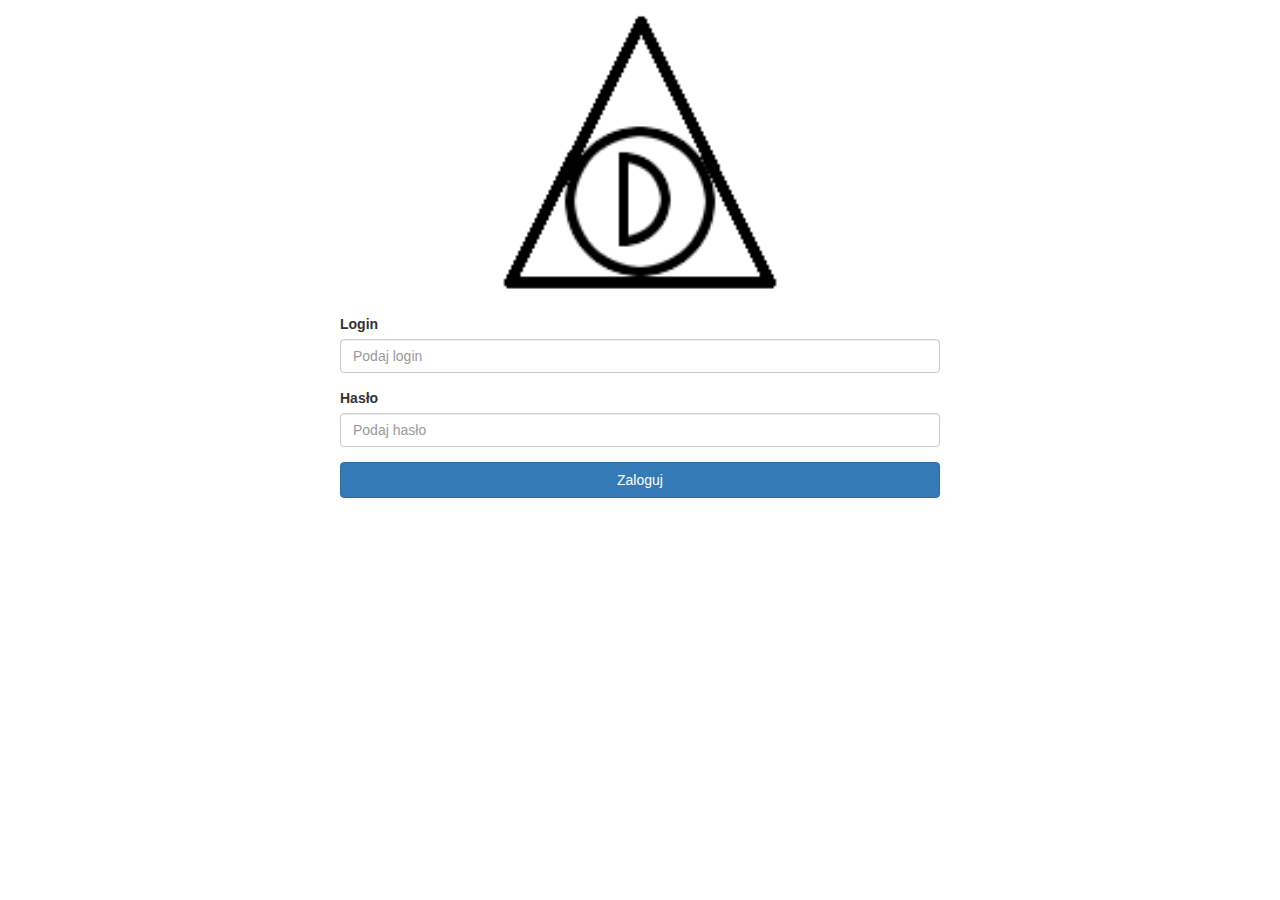
==== project/login_page.html @ aa2fa23c "static html pages added" ====
<!DOCTYPE html>
<html>
	<head>
		<!--	meta	-->
		<meta charset="UTF-8">
		<meta name="description" content="xDraw">
		<meta name="keywords" content="html5,js,jquery,xDraw">
		<meta name="author" content="Dawid Macias,Krystian Nowak,Przemysław Prencel,Maciej Nabiałczyk">
		<link rel="icon" href="../img/icon.png">
		<title>Login Page</title>

		 <!-- Latest compiled and minified CSS -->
		 <link rel="stylesheet" href="https://maxcdn.bootstrapcdn.com/bootstrap/3.4.0/css/bootstrap.min.css">

		 <!-- jQuery library -->
		 <script src="https://ajax.googleapis.com/ajax/libs/jquery/3.4.0/jquery.min.js"></script>

		 <!-- Latest compiled JavaScript -->
		 <script src="https://maxcdn.bootstrapcdn.com/bootstrap/3.4.0/js/bootstrap.min.js"></script>

		 <!-- Add icon library -->
		<link rel="stylesheet" href="https://cdnjs.cloudflare.com/ajax/libs/font-awesome/4.7.0/css/font-awesome.min.css">

		 <!--	style	-->
		<link rel="stylesheet" href="./style/style.css">
		<link rel="stylesheet" href="./style/buttons.css">
		<link rel="stylesheet" href="./style/login_page.css">
	</head>
	<body>
    <div class="container">
      <div class="text-center">
        <img src="./img/Icon.png" class="rounded mx-auto d-block main-page-logo" alt="Nasze logo"/>
      </div>
      <form action="#zaloguj_mnie" method="post" class="login-form mb-5">
        <div class="form-group">
          <label for="userEmail">Login</label>
          <input type="text" class="form-control" id="userEmail" aria-describedby="emailHelp" placeholder="Podaj login">
         </div>
         <div class="form-group">
           <label for="userPassword">Hasło</label>
           <input type="password" class="form-control" id="userPassword" placeholder="Podaj hasło">
         </div>
				 <a href="./select_page.html" class="btn btn-primary sumbit-button"> Zaloguj </a>
         <!-- <button type="submit" class="btn btn-primary sumbit-button">Zaloguj</button> -->
      </form>
    </div>
	</body>
	<script>

	</script>
</html>
---- project/style/style.css ----
@media (min-width: 576px) {
  .main-page-logo { width: 100px; }
}

@media (min-width: 768px) {
  .main-page-logo { width: 200px; }
}

@media (min-width: 1200px) {
  .main-page-logo { width: 300px; }
}
---- project/style/buttons.css ----
.boutton-iconimage
{
	width:		40px;
	height: 	40px;
}

.button-colour-line
{
	display: inline-block;
	width: 100%;
	height: 100%;
}

.btn-init
{
	padding: 0;
}

#black
{
	background: url(../img/Color_Black.png) no-repeat;
	background-size: 100% 100%;
}

#blue
{
	background: url(../img/Color_Blue.png) no-repeat;
	background-size: 100% 100%;
}

#green
{
	background: url(../img/Color_Green.png) no-repeat;
	background-size: 100% 100%;
}

#grey
{
	background: url(../img/Color_Grey.png) no-repeat;
	background-size: 100% 100%;
}

#magenta
{
	background: url(../img/Color_Magenta.png) no-repeat;
	background-size: 100% 100%;
}

#red
{
	background: url(../img/Color_Red.png) no-repeat;
	background-size: 100% 100%;
}

#turquoise
{
	background: url(../img/Color_Turquoise.png) no-repeat;
	background-size: 100% 100%;
}

#white
{
	background: url(../img/Color_White.png) no-repeat;
	background-size: 100% 100%;
}

#yellow
{
	background: url(../img/Color_Yellow.png) no-repeat;
	background-size: 100% 100%;
}
---- project/style/login_page.css ----
.login-form {
    display: block;
    margin: 0 auto;
    padding-top: 1em;
}

.sumbit-button {
    display: block;
    margin: 0 auto;
    padding: 0.5em 1.5em;
}

@media (min-width: 576px) {
  .login-form { width: 100%; }
}

@media (min-width: 768px) {
  .login-form { width: 300px; }
}

@media (min-width: 1200px) {
  .login-form { width: 600px; }
}
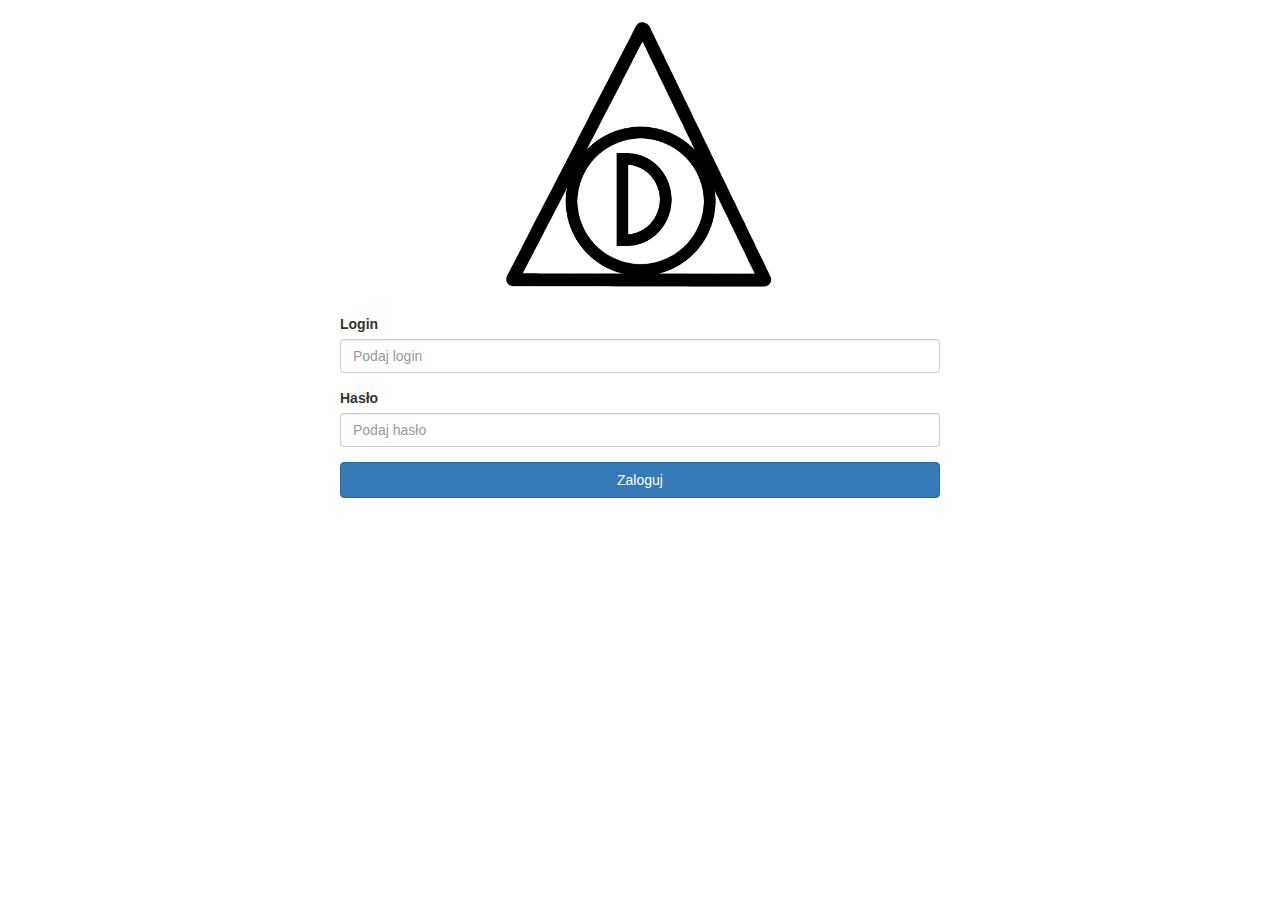
==== commit 0a806175: "Changed logo." ====
--- a/project/login_page.html
+++ b/project/login_page.html
@@ -29,7 +29,7 @@
 	<body>
     <div class="container">
       <div class="text-center">
-        <img src="./img/Icon.png" class="rounded mx-auto d-block main-page-logo" alt="Nasze logo"/>
+        <img src="./img/logo.png" class="rounded mx-auto d-block main-page-logo" alt="Nasze logo"/>
       </div>
       <form action="#zaloguj_mnie" method="post" class="login-form mb-5">
         <div class="form-group">
